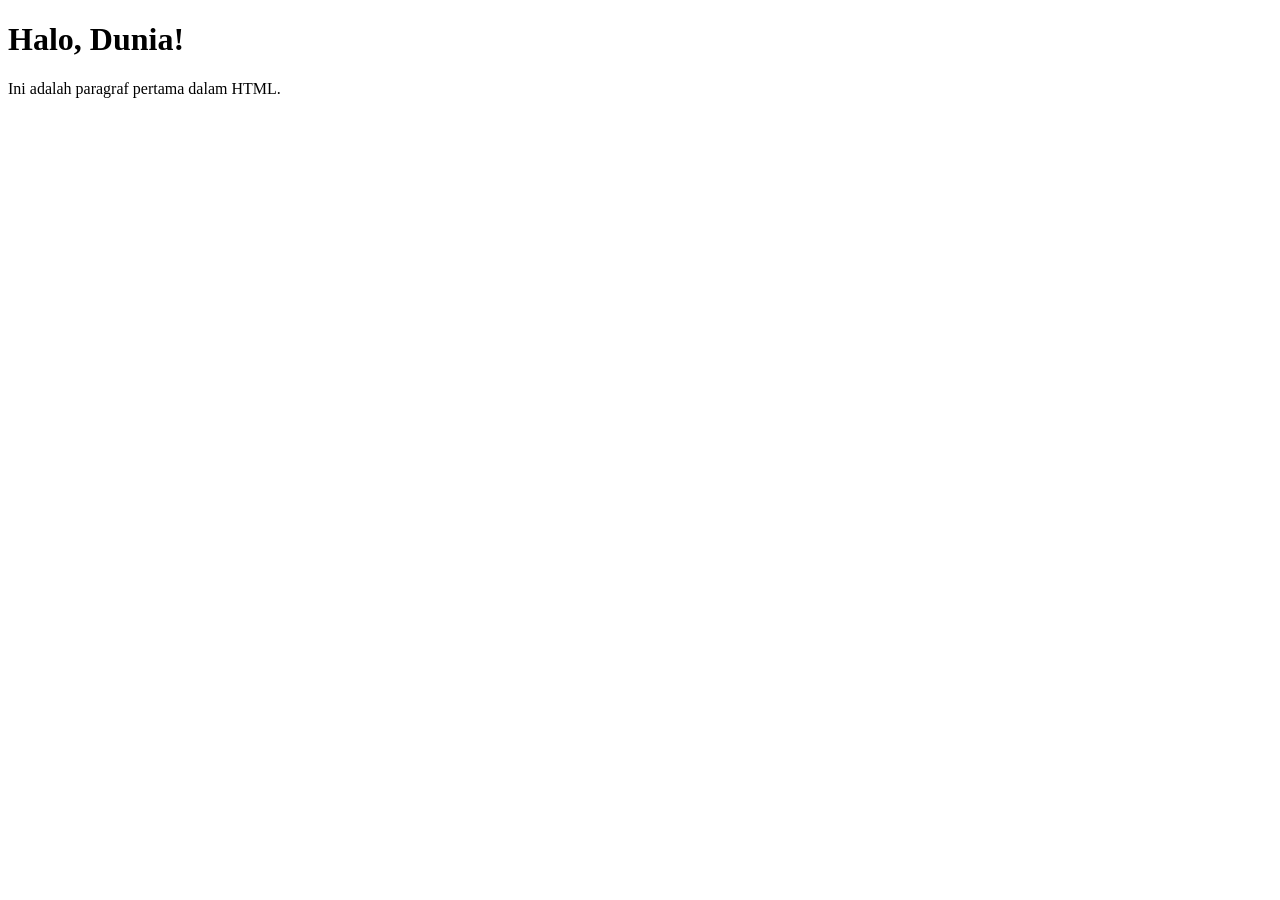
==== index.html @ 00c32428 "feat: struktur dasar html" ====
<!doctype html>
<html lang="en">
  <head>
    <meta charset="UTF-8" />
    <meta name="viewport" content="width=device-width, initial-scale=1.0" />
    <title>Belajar HTML Dasar</title>
  </head>
  <body>
    <h1>Halo, Dunia!</h1>
    <p>Ini adalah paragraf pertama dalam HTML.</p>
  </body>
</html>
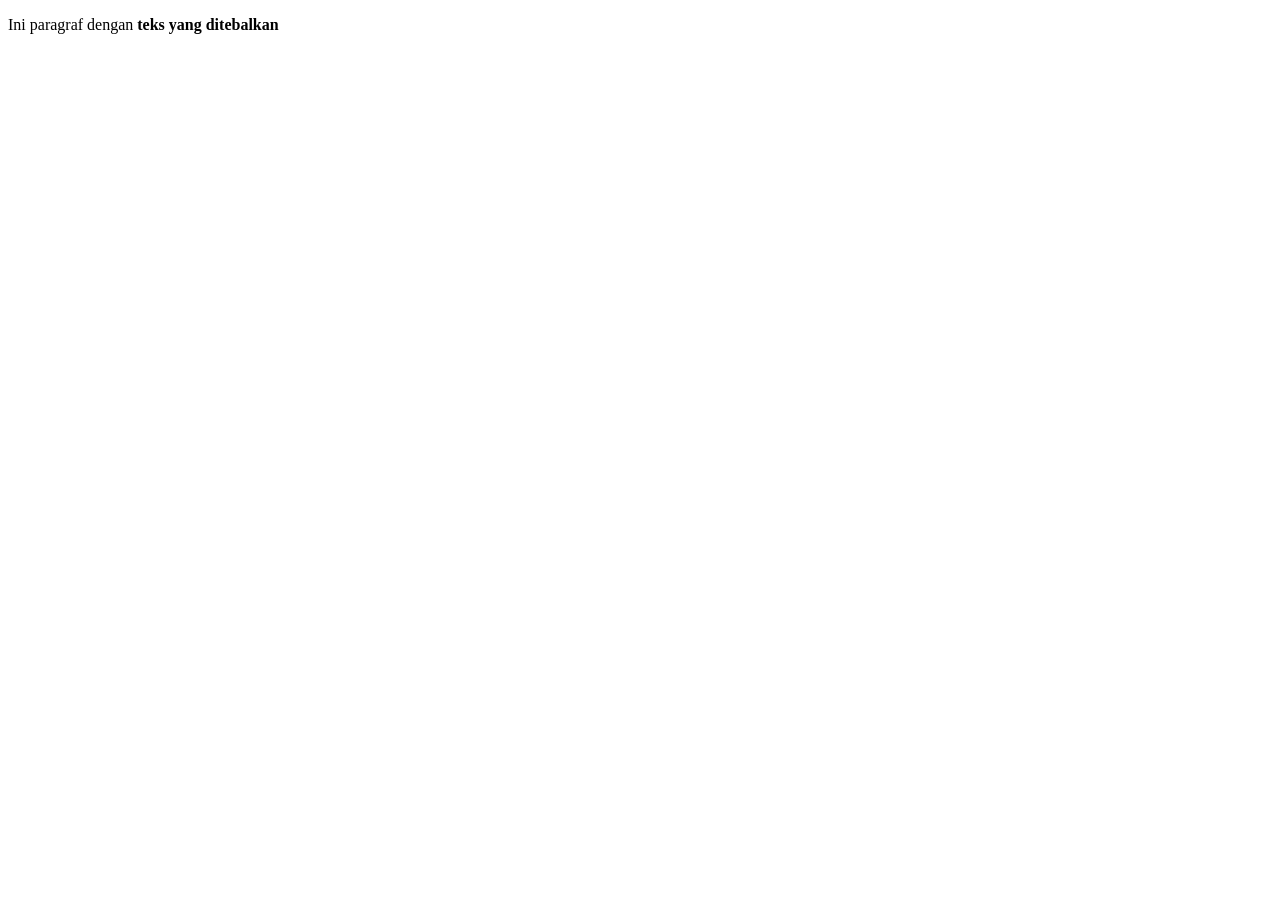
==== commit b198a535: "tag & element html" ====
--- a/index.html
+++ b/index.html
@@ -6,7 +6,23 @@
     <title>Belajar HTML Dasar</title>
   </head>
   <body>
-    <h1>Halo, Dunia!</h1>
-    <p>Ini adalah paragraf pertama dalam HTML.</p>
+    <!-- Elemen html yg umum -->
+    <!-- <h1>Judul Utama</h1>
+    <h2>Sub Judul</h2>
+
+    <p>Paragraf teks biasa.</p>
+
+    <a href="https://santrikoding.com">ini Link</a>
+
+    <img src="gambar.jpg" alt="Contoh gambar" /> -->
+
+    <!-- Elemen html yg tdk memiliki tag penutup -->
+    <!-- <br />
+    <hr />
+    <img src="gambar.jpg" alt="Deksripsi gambar" />
+    <input type="text" /> -->
+
+    <!-- Elemen di Dalam Elemen -->
+    <p>Ini paragraf dengan <strong>teks yang ditebalkan</strong></p>
   </body>
 </html>
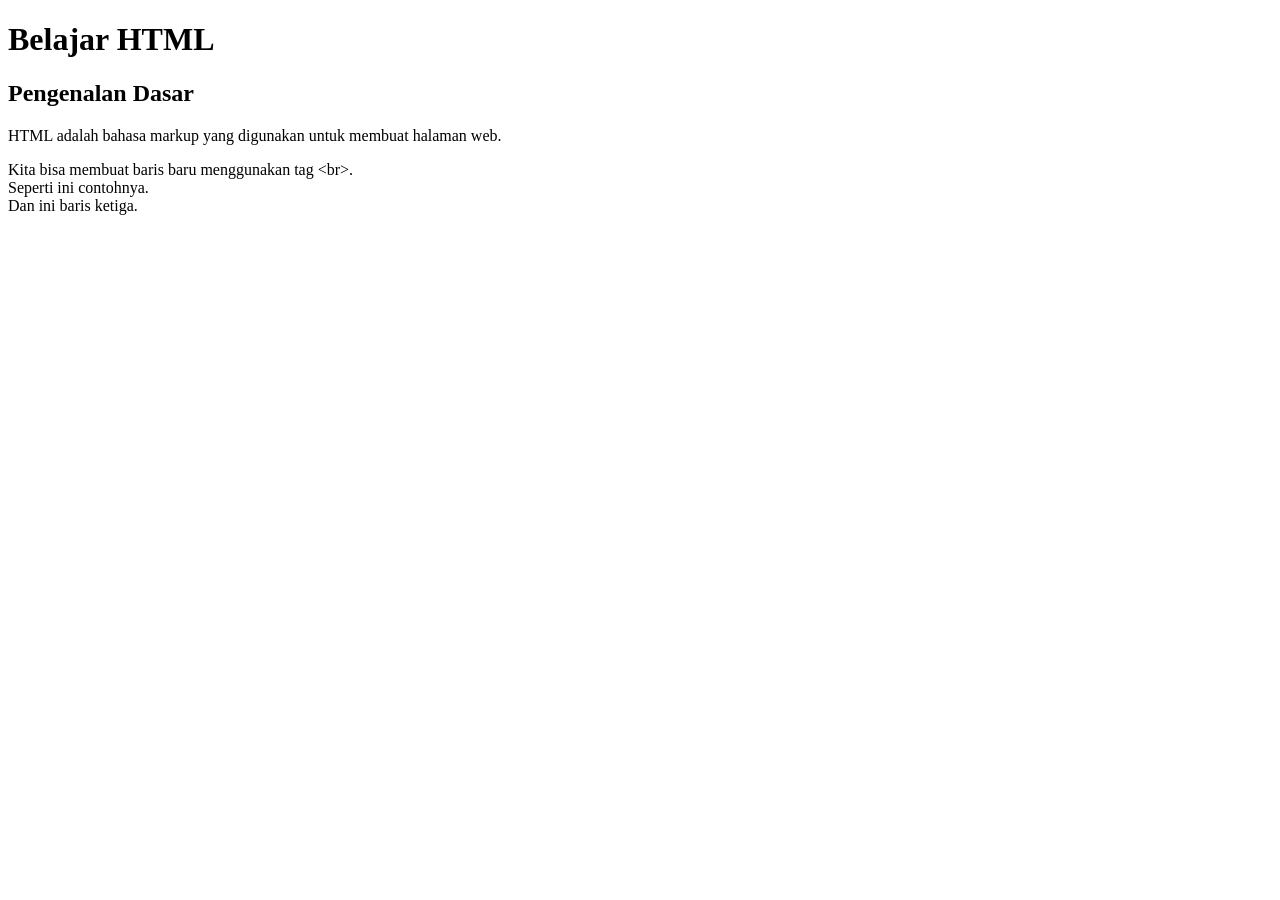
==== commit fa7f0ab5: "feat: heading, paragraf & line break" ====
--- a/index.html
+++ b/index.html
@@ -3,26 +3,37 @@
   <head>
     <meta charset="UTF-8" />
     <meta name="viewport" content="width=device-width, initial-scale=1.0" />
-    <title>Belajar HTML Dasar</title>
+    <title>Heading & Paragraf</title>
   </head>
   <body>
-    <!-- Elemen html yg umum -->
+    <!-- Heading -->
     <!-- <h1>Judul Utama</h1>
     <h2>Sub Judul</h2>
+    <h3>Judul Bagian</h3>
+    <h4>Sub Bagian</h4>
+    <h5>Detail Tambahan</h5>
+    <h6>Keterangan Tambahan</h6> -->
 
-    <p>Paragraf teks biasa.</p>
+    <!-- Paragraf -->
+    <!-- <p>Ini adalah paragraf pertama dalam HTML.</p>
+    <p>Ini paragraf kedua yang akan muncul di baris terpisah.</p> -->
 
-    <a href="https://santrikoding.com">ini Link</a>
+    <!-- Line Break -->
+    <!-- <p>
+      Baris Pertama. <br />
+      Baris kedua setelah ganti baris. <br />
+      Baris ketiga.
+    </p> -->
 
-    <img src="gambar.jpg" alt="Contoh gambar" /> -->
+    <!-- Contoh Lengkap -->
+    <h1>Belajar HTML</h1>
+    <h2>Pengenalan Dasar</h2>
 
-    <!-- Elemen html yg tdk memiliki tag penutup -->
-    <!-- <br />
-    <hr />
-    <img src="gambar.jpg" alt="Deksripsi gambar" />
-    <input type="text" /> -->
-
-    <!-- Elemen di Dalam Elemen -->
-    <p>Ini paragraf dengan <strong>teks yang ditebalkan</strong></p>
+    <p>HTML adalah bahasa markup yang digunakan untuk membuat halaman web.</p>
+    <p>
+      Kita bisa membuat baris baru menggunakan tag &lt;br&gt;. <br />
+      Seperti ini contohnya. <br />
+      Dan ini baris ketiga.
+    </p>
   </body>
 </html>
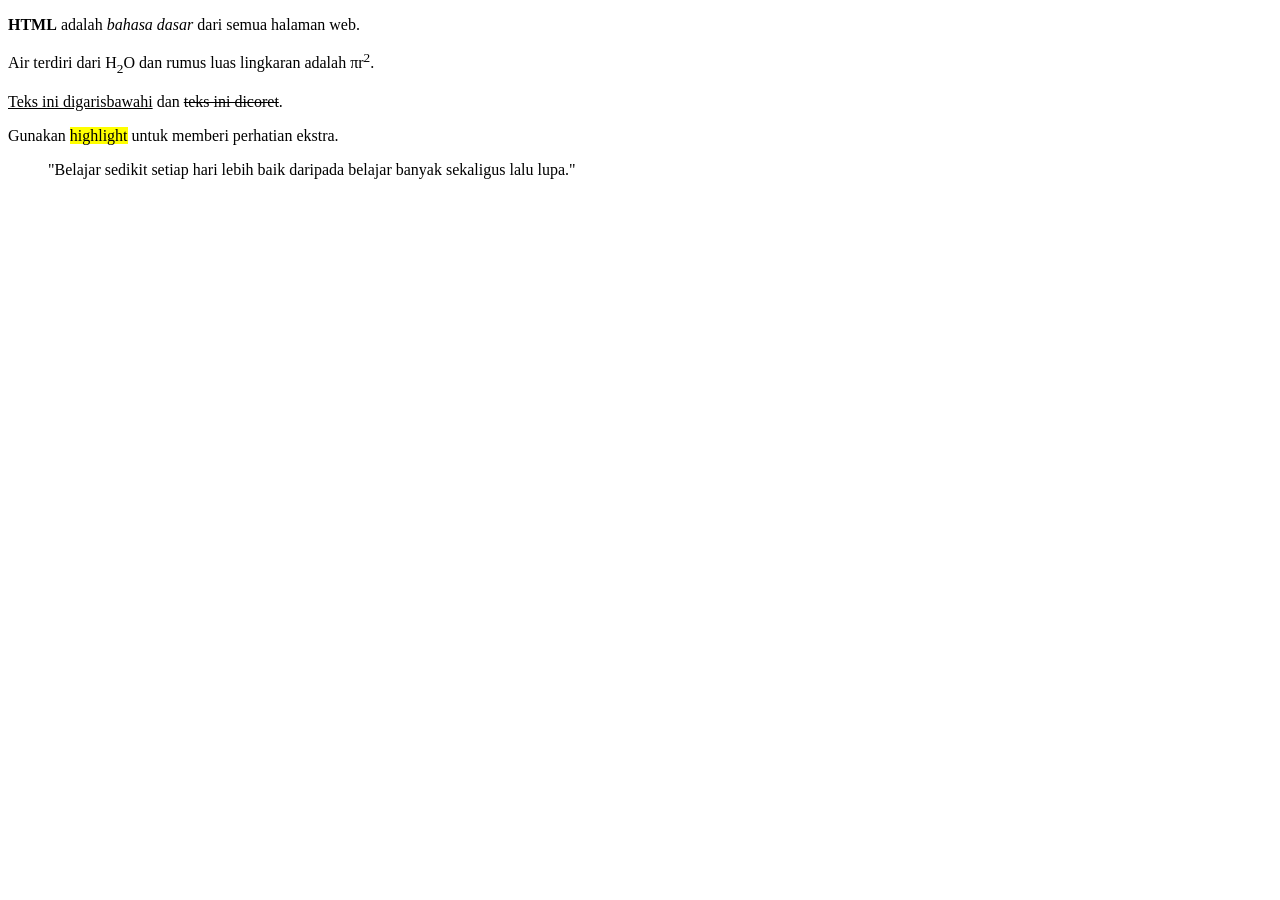
==== commit 3deece99: "feat: format teks" ====
--- a/index.html
+++ b/index.html
@@ -3,37 +3,48 @@
   <head>
     <meta charset="UTF-8" />
     <meta name="viewport" content="width=device-width, initial-scale=1.0" />
-    <title>Heading & Paragraf</title>
+    <title>Format Teks</title>
   </head>
   <body>
-    <!-- Heading -->
-    <!-- <h1>Judul Utama</h1>
-    <h2>Sub Judul</h2>
-    <h3>Judul Bagian</h3>
-    <h4>Sub Bagian</h4>
-    <h5>Detail Tambahan</h5>
-    <h6>Keterangan Tambahan</h6> -->
-
-    <!-- Paragraf -->
-    <!-- <p>Ini adalah paragraf pertama dalam HTML.</p>
-    <p>Ini paragraf kedua yang akan muncul di baris terpisah.</p> -->
-
-    <!-- Line Break -->
-    <!-- <p>
-      Baris Pertama. <br />
-      Baris kedua setelah ganti baris. <br />
-      Baris ketiga.
+    <!-- Teks Tebal -->
+    <!-- <p>Ini adalah <strong>teks penting</strong> yang ditebalkan.</p>
+    <p>
+      Ini <b>juga tebal</b>, tapi tidak dianggap lebih penting secara makna.
     </p> -->
 
-    <!-- Contoh Lengkap -->
-    <h1>Belajar HTML</h1>
-    <h2>Pengenalan Dasar</h2>
+    <!-- Teks Miring -->
+    <!-- <p>Ini adalah <em>teks yang ditekankan</em> secara makna.</p>
+    <p>Ini <i>juga miring</i>, tapi hanya untuk gaya visual</p> -->
 
-    <p>HTML adalah bahasa markup yang digunakan untuk membuat halaman web.</p>
+    <!-- Garis Bawah dan Coret -->
+    <!-- <p><u>Ini teks yang digarisbawahi.</u></p>
+    <p><s>Ini teks yang dicoret.</s></p> -->
+
+    <!-- Superscript dan Subscript -->
+    <!-- <p>Contoh rumus: H<sub>2</sub>O</p>
+    <p>Matematika: x<sup>2</sup> + y<sup>2</sup> = z<sup>2</sup></p> -->
+
+    <!-- Highligth & Blok Kutipan -->
+    <!-- <p>Gunakan tag <mark>untuk menyorot teks</mark>.</p>
+    <blockquote>"Belajar HTML itu menyenangkan dan sangat berguna!"</blockquote> -->
+
+    <!-- Contoh Lengkap Format Teks -->
     <p>
-      Kita bisa membuat baris baru menggunakan tag &lt;br&gt;. <br />
-      Seperti ini contohnya. <br />
-      Dan ini baris ketiga.
+      <strong>HTML</strong> adalah <em>bahasa dasar</em> dari semua halaman web.
     </p>
+
+    <p>
+      Air terdiri dari H<sub>2</sub>O dan rumus luas lingkaran adalah
+      πr<sup>2</sup>.
+    </p>
+
+    <p><u>Teks ini digarisbawahi</u> dan <s>teks ini dicoret</s>.</p>
+
+    <p>Gunakan <mark>highlight</mark> untuk memberi perhatian ekstra.</p>
+
+    <blockquote>
+      "Belajar sedikit setiap hari lebih baik daripada belajar banyak sekaligus
+      lalu lupa."
+    </blockquote>
   </body>
 </html>
